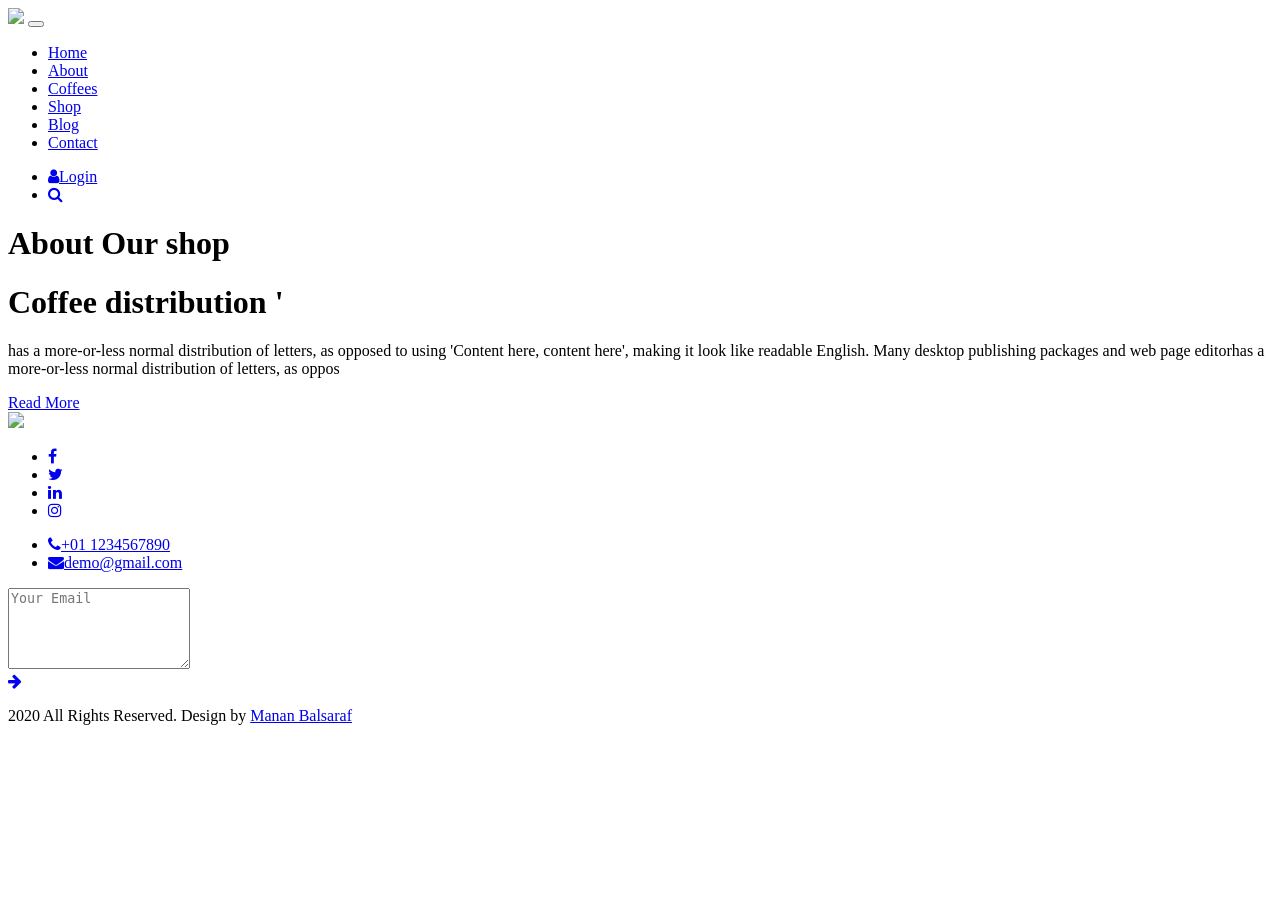
==== about.html @ 482f8b91 "Update about.html" ====
<!DOCTYPE html>
<html>
   <head>
      <!-- basic -->
      <meta charset="utf-8">
      <meta http-equiv="X-UA-Compatible" content="IE=edge">
      <meta name="viewport" content="width=device-width, initial-scale=1">
      <!-- mobile metas -->
      <meta name="viewport" content="width=device-width, initial-scale=1">
      <meta name="viewport" content="initial-scale=1, maximum-scale=1">
      <!-- site metas -->
      <title>About</title>
      <meta name="keywords" content="">
      <meta name="description" content="">
      <meta name="author" content="">
      <!-- bootstrap css -->
      <link rel="stylesheet" type="text/css" href="css/bootstrap.min.css">
      <!-- style css -->
      <link rel="stylesheet" type="text/css" href="css/style.css">
      <!-- Responsive-->
      <link rel="stylesheet" href="css/responsive.css">
      <!-- fevicon -->
      <link rel="icon" href="images/fevicon.png" type="image/gif" />
      <!-- font css -->
      <link href="https://fonts.googleapis.com/css2?family=Poppins:wght@400;600;800&display=swap" rel="stylesheet">
      <!-- Scrollbar Custom CSS -->
      <link rel="stylesheet" href="css/jquery.mCustomScrollbar.min.css">
      <!-- Tweaks for older IEs-->
      <link rel="stylesheet" href="https://netdna.bootstrapcdn.com/font-awesome/4.0.3/css/font-awesome.css">
   </head>
   <body>
      <div class="header_section header_bg">
         <div class="container">
            <nav class="navbar navbar-expand-lg navbar-light bg-light">
               <a class="navbar-brand"href="index.html"><img src="images/logo.png"></a>
               <button class="navbar-toggler" type="button" data-toggle="collapse" data-target="#navbarSupportedContent" aria-controls="navbarSupportedContent" aria-expanded="false" aria-label="Toggle navigation">
               <span class="navbar-toggler-icon"></span>
               </button>
               <div class="collapse navbar-collapse" id="navbarSupportedContent">
                  <ul class="navbar-nav ml-auto">
                     <li class="nav-item active">
                        <a class="nav-link" href="index.html">Home</a>
                     </li>
                     <li class="nav-item">
                        <a class="nav-link" href="about.html">About</a>
                     </li>
                     <li class="nav-item">
                        <a class="nav-link" href="coffees.html">Coffees</a>
                     </li>
                     <li class="nav-item">
                        <a class="nav-link" href="shop.html">Shop</a>
                     </li>
                     <li class="nav-item">
                        <a class="nav-link" href="blog.html">Blog</a>
                     </li>
                     <li class="nav-item">
                        <a class="nav-link" href="contact.html">Contact</a>
                     </li>
                  </ul>
                  <form class="form-inline my-2 my-lg-0">
                     <div class="login_bt">
                        <ul>
                           <li><a href="#"><span class="user_icon"><i class="fa fa-user" aria-hidden="true"></i></span>Login</a></li>
                           <li><a href="#"><i class="fa fa-search" aria-hidden="true"></i></a></li>
                        </ul>
                     </div>
                  </form>
               </div>
            </nav>
         </div>
      </div>
      <!-- header section end -->
      <!-- about section start -->
      <div class="about_section layout_padding">
         <div class="container">
            <div class="about_section_2">
               <div class="row">
                  <div class="col-md-6"> 
                     <div class="about_taital_box">
                        <h1 class="about_taital">About Our shop</h1>
                        <h1 class="about_taital_1">Coffee distribution '</h1>
                        <p class=" about_text">has a more-or-less normal distribution of letters, as opposed to using 'Content here, content here', making it look like readable English. Many desktop publishing packages and web page editorhas a more-or-less normal distribution of letters, as oppos</p>
                        <div class="readmore_btn"><a href="#">Read More</a></div>
                     </div>
                  </div>
                  <div class="col-md-6"> 
                     <div class="image_iman"><img src="images/about-img.png" class="about_img"></div>
                  </div>
               </div>
            </div>
         </div>
      </div>
      <!-- about section end -->
      <!-- footer section start -->
      <div class="footer_section layout_padding margin_top90">
         <div class="container">
            <div class="row">
               <div class="col-md-12">
                  <div class="footer_social_icon">
                     <ul>
                        <li><a href="#"><i class="fa fa-facebook" aria-hidden="true"></i></a></li>
                        <li><a href="#"><i class="fa fa-twitter" aria-hidden="true"></i></a></li>
                        <li><a href="#"><i class="fa fa-linkedin" aria-hidden="true"></i></a></li>
                        <li><a href="#"><i class="fa fa-instagram" aria-hidden="true"></i></a></li>
                     </ul>
                  </div>
                  <div class="location_text">
                     <ul>
                        <li>
                           <a href="#">
                           <i class="fa fa-phone" aria-hidden="true"></i><span class="padding_left_10">+01 1234567890</span>
                           </a>
                        </li>
                        <li>
                           <a href="#">
                           <i class="fa fa-envelope" aria-hidden="true"></i><span class="padding_left_10">demo@gmail.com</span>
                           </a>
                        </li>
                     </ul>
                  </div>
                  <div class="form-group">
                     <textarea class="update_mail" placeholder="Your Email" rows="5" id="comment" name="Your Email"></textarea>
                     <div class="subscribe_bt"><a href="#"><i class="fa fa-arrow-right" aria-hidden="true"></i></a></div>
                  </div>
               </div>
            </div>
         </div>
      </div>
      <!-- footer section end -->
      <!-- copyright section start -->
      <div class="copyright_section">
         <div class="container">
            <div class="row">
               <div class="col-sm-12">
                  <p class="copyright_text">2020 All Rights Reserved. Design by <a href="https://html.design">Manan Balsaraf</a>
                  </p>
               </div>
            </div>
         </div>
      </div>
      <!-- copyright section end -->
      <!-- Javascript files-->
      <script src="js/jquery.min.js"></script>
      <script src="js/popper.min.js"></script>
      <script src="js/bootstrap.bundle.min.js"></script>
      <script src="js/jquery-3.0.0.min.js"></script>
      <script src="js/plugin.js"></script>
      <!-- sidebar -->
      <script src="js/jquery.mCustomScrollbar.concat.min.js"></script>
      <script src="js/custom.js"></script>
   </body>
</html>
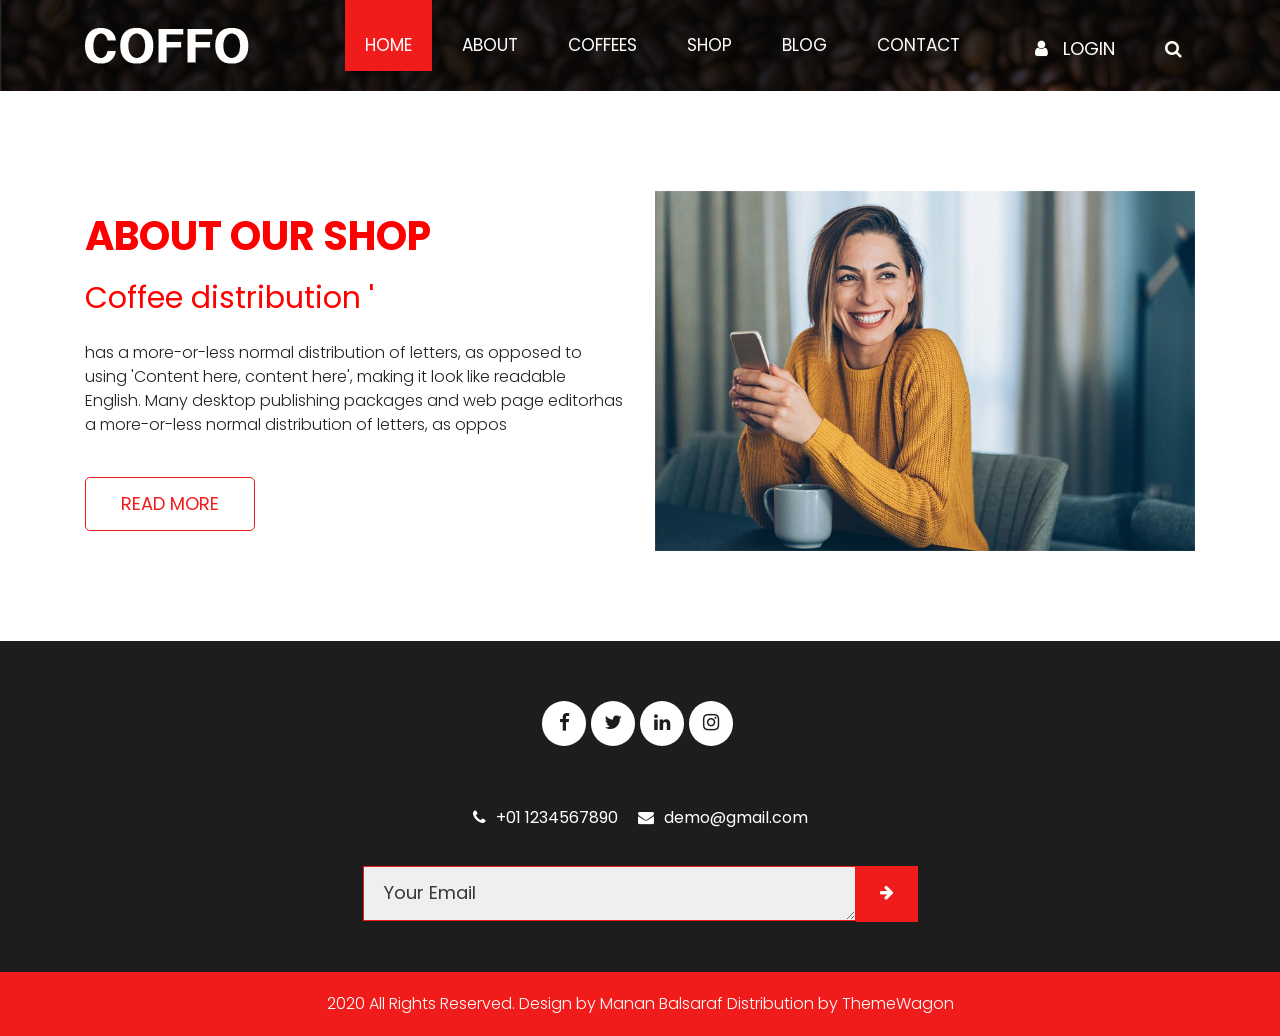
==== commit 075d6de3: "first commit" ====
--- a/about.html
+++ b/about.html
@@ -133,7 +133,7 @@
             <div class="row">
                <div class="col-sm-12">
                   <p class="copyright_text">2020 All Rights Reserved. Design by <a href="https://html.design">Manan Balsaraf</a>
-                  </p>
+                  Distribution by <a href="https://themewagon.com">ThemeWagon</a></p>
                </div>
             </div>
          </div>
@@ -149,4 +149,4 @@
       <script src="js/jquery.mCustomScrollbar.concat.min.js"></script>
       <script src="js/custom.js"></script>
    </body>
-</html>
+</html>
--- a/css/style.css
+++ b/css/style.css
@@ -0,0 +1,1080 @@
+/*--------------------------------------------------------------------- File Name: style.css ---------------------------------------------------------------------*/
+
+
+/*--------------------------------------------------------------------- import Files ---------------------------------------------------------------------*/
+
+@import url(animate.min.css);
+@import url(normalize.css);
+@import url(icomoon.css);
+@import url(css/font-awesome.min.css);
+@import url(meanmenu.css);
+@import url(owl.carousel.min.css);
+@import url(swiper.min.css);
+@import url(slick.css);
+@import url(jquery.fancybox.min.css);
+@import url(jquery-ui.css);
+@import url(nice-select.css);
+
+/*--------------------------------------------------------------------- skeleton ---------------------------------------------------------------------*/
+
+* {
+    box-sizing: border-box !important;
+    transition: ease all 0.5s;
+}
+
+html {
+    scroll-behavior: smooth;
+}
+
+body {
+    color: #666666;
+    font-size: 14px;
+    font-family: 'Poppins', sans-serif;
+    line-height: 1.80857;
+    font-weight: normal;
+    overflow-x: hidden;
+}
+
+a {
+    color: #1f1f1f;
+    text-decoration: none !important;
+    outline: none !important;
+    -webkit-transition: all .3s ease-in-out;
+    -moz-transition: all .3s ease-in-out;
+    -ms-transition: all .3s ease-in-out;
+    -o-transition: all .3s ease-in-out;
+    transition: all .3s ease-in-out;
+}
+
+h1,
+h2,
+h3,
+h4,
+h5,
+h6 {
+    letter-spacing: 0;
+    font-weight: normal;
+    position: relative;
+    padding: 0 0 10px 0;
+    font-weight: normal;
+    line-height: normal;
+    color: red;
+    margin: 0
+}
+
+h1 {
+    font-size: 24px
+}
+
+h2 {
+    font-size: 22px
+}
+
+h3 {
+    font-size: 18px
+}
+
+h4 {
+    font-size: 16px
+}
+
+h5 {
+    font-size: 14px
+}
+
+h6 {
+    font-size: 13px
+}
+
+*,
+*::after,
+*::before {
+    -webkit-box-sizing: border-box;
+    -moz-box-sizing: border-box;
+    box-sizing: border-box;
+}
+
+h1 a,
+h2 a,
+h3 a,
+h4 a,
+h5 a,
+h6 a {
+    color: #212121;
+    text-decoration: none!important;
+    opacity: 1
+}
+
+button:focus {
+    outline: none;
+}
+
+ul,
+li,
+ol {
+    margin: 0px;
+    padding: 0px;
+    list-style: none;
+}
+
+p {
+    margin: 20px;
+    font-weight: 300;
+    font-size: 15px;
+    line-height: 24px;
+}
+
+a {
+    color: #222222;
+    text-decoration: none;
+    outline: none !important;
+}
+
+a,
+.btn {
+    text-decoration: none !important;
+    outline: none !important;
+    -webkit-transition: all .3s ease-in-out;
+    -moz-transition: all .3s ease-in-out;
+    -ms-transition: all .3s ease-in-out;
+    -o-transition: all .3s ease-in-out;
+    transition: all .3s ease-in-out;
+}
+
+img {
+    max-width: 100%;
+    height: auto;
+}
+
+ :focus {
+    outline: 0;
+}
+
+.paddind_bottom_0 {
+    padding-bottom: 0 !important;
+}
+
+.btn-custom {
+    margin-top: 20px;
+    background-color: transparent !important;
+    border: 2px solid #ddd;
+    padding: 12px 40px;
+    font-size: 16px;
+}
+
+.lead {
+    font-size: 18px;
+    line-height: 30px;
+    color: #767676;
+    margin: 0;
+    padding: 0;
+}
+
+.form-control:focus {
+    border-color: #ffffff !important;
+    box-shadow: 0 0 0 .2rem rgba(255, 255, 255, .25);
+}
+
+.navbar-form input {
+    border: none !important;
+}
+
+.badge {
+    font-weight: 500;
+}
+
+blockquote {
+    margin: 20px 0 20px;
+    padding: 30px;
+}
+
+button {
+    border: 0;
+    margin: 0;
+    padding: 0;
+    cursor: pointer;
+}
+
+.full {
+    float: left;
+    width: 100%;
+}
+
+.layout_padding {
+    padding-top: 100px;
+    padding-bottom: 0px;
+}
+
+.padding_0 {
+    padding: 0px;
+}
+
+
+/* header section start */
+
+.header_section {
+    width: 100%;
+    float: left;
+    background-image: url(../images/banner-bg.png);
+    height: auto;
+    background-size: 100% 100%;
+    background-repeat: no-repeat;
+}
+
+.header_bg {
+    width: 100%;
+    float: left;
+    background: #1d1d1d
+    height: auto;
+    background-size: 100%;
+}
+
+.bg-light {
+    background-color: transparent !important;
+}
+
+.mr-auto,
+.mx-auto {
+    margin: 0 auto;
+    text-align: center;
+}
+
+.navbar-expand-lg .navbar-nav .nav-link {
+    padding: 30px 20px 10px 20px;
+    font-size: 17px;
+    color: #fefefd;
+    text-transform: uppercase;
+    background-color: transparent;
+    margin: 0px 5px;
+}
+
+.navbar-light .navbar-nav .nav-link:focus,
+.navbar-light .navbar-nav .nav-link:hover {
+    color: #fefefd;
+    background-color: #f01c1c;
+}
+
+.navbar-light .navbar-nav .active>.nav-link,
+.navbar-light .navbar-nav .nav-link.active,
+.navbar-light .navbar-nav .nav-link.show,
+.navbar-light .navbar-nav .show>.nav-link {
+    color: #fefefd;
+    background-color: #f01c1c;
+}
+
+.navbar-brand {
+    margin: 0px;
+    float: right;
+}
+
+.navbar {
+    padding: 0px 0px 20px 0px;
+}
+
+.user_icon {
+    padding-right: 15px;
+}
+
+.login_bt {
+    width: 210px;
+    margin-top: 28px;
+}
+
+.login_bt ul {
+    margin: 0px;
+    padding: 0px;
+}
+
+.login_bt li a {
+    float: left;
+    font-size: 18px;
+    color: #fefefd;
+    text-transform: uppercase;
+    padding: 0px 0px 0px 50px;
+}
+
+.login_bt li a:hover {
+    color: #f01c1c;
+}
+
+.navbar-brand{
+    margin-top: 20px;
+}
+
+
+/* header section end */
+
+
+/* banner section start */
+
+.banner_section {
+    width: 100%;
+    float: left;
+    padding: 90px 0px 140px 0px;
+}
+
+.banner_taital_main {
+    width: 100%;
+    float: left;
+}
+
+.banner_taital {
+    width: 100%;
+    font-size: 80px;
+    color: #fefefd;
+    font-weight: 800;
+    line-height: 90px;
+}
+
+.banner_text {
+    width: 100%;
+    float: left;
+    font-size: 16px;
+    color: #fefefd;
+    margin: 20px 0px 0px 0px;
+}
+
+.btn_main {
+    width: 100%;
+    float: left;
+    padding-top: 40px;
+}
+
+.about_bt {
+    width: 175px;
+    float: left;
+}
+
+.about_bt a {
+    width: 100%;
+    float: left;
+    font-size: 18px;
+    background-color: #fefefd;
+    color: #1c130f;
+    text-align: center;
+    padding: 10px;
+    border-radius: 5px;
+    text-transform: uppercase;
+}
+
+.about_bt a:hover {
+    color: #fefefd;
+    background-color: #f01c1c;
+}
+
+
+.about_bt.active a {
+    color: #fefefd;
+    background-color: #f01c1c;
+}
+
+.callnow_bt {
+    width: 175px;
+    float: left;
+}
+
+.callnow_bt a {
+    width: 100%;
+    float: left;
+    font-size: 18px;
+    background-color: #fefefd;
+    color: #1c130f;
+    text-align: center;
+    padding: 10px;
+    margin-left: 10px;
+    border-radius: 5px;
+    text-transform: uppercase;
+}
+
+.callnow_bt a:hover {
+    color: #fefefd;
+    background-color: #f01c1c;
+}
+
+#banner_slider a.carousel-control-prev {
+    left: 0px;
+    top: 411px;
+    right: 60px;
+}
+
+#banner_slider a.carousel-control-next {
+    right: 0px;
+    top: 411px;
+    left: 60px;
+    color: #fefefd;
+    background-color: #f01c1c;
+}
+
+#banner_slider .carousel-control-next,
+#banner_slider .carousel-control-prev {
+    width: 55px;
+    height: 55px;
+    opacity: 1;
+    font-size: 16px;
+    color: #4a4949;
+    background-color: #efefef;
+    margin: 0 auto;
+    text-align: center;
+}
+
+#banner_slider .carousel-control-next:focus,
+#banner_slider .carousel-control-next:hover,
+#banner_slider .carousel-control-prev:focus,
+#banner_slider .carousel-control-prev:hover {
+    color: #fefefd;
+    background-color: #f01c1c;
+}
+
+.banner_img {
+    width: 100%;
+    float: left;
+    text-align: center;
+}
+
+
+/* banner section end */
+
+/* about section start */
+
+.about_section {
+    width: 100%;
+    float: left;
+}
+
+.about_section_2 {
+    width: 100%;
+    float: left;
+}
+
+.about_taital {
+    width: 100%;
+    float: left;
+    font-size: 40px;
+    color:red;
+    text-transform: uppercase;
+    font-weight: bold;
+    padding-bottom: 0px;
+}
+
+.about_taital_box {
+    width: 100%;
+    float: left;
+    padding-top: 15px;
+}
+
+.about_img {
+    width: 100%;
+}
+
+.about_taital_1 {
+    width: 100%;
+    float: left;
+    font-size: 30px;
+    color:red;
+    margin: 10px 0px;
+}
+
+.about_text {
+    width: 100%;
+    float: left;
+    font-size: 16px;
+    color: #232222;
+    margin: 0px;
+}
+
+.readmore_btn {
+    width: 170px;
+    float: left;
+    margin-top: 40px;
+}
+
+.readmore_btn a {
+    width: 100%;
+    float: left;
+    font-size: 18px;
+    color: #f01c1c;
+    text-transform: uppercase;
+    border-radius: 5px;
+    border: 1px solid #f01c1c;
+    padding: 10px;
+    border-radius: 5px;
+    text-align: center;
+}
+
+.readmore_btn a:hover {
+    color: #4a4949;
+    border: 1px solid #4a4949;
+}
+
+
+/* about section end */
+
+/* coffee section start */
+
+.coffee_section {
+    width: 100%;
+    float: left;
+}
+
+.coffee_taital {
+    width: 100%;
+    float: left;
+    font-size: 40px;
+    color: red;
+    text-transform: uppercase;
+    text-align: center;
+    font-weight: bold;
+    padding-bottom: 0px;
+}
+
+.coffee_section_2 {
+    width: 90%;
+    margin: 0 auto;
+    text-align: center;
+    padding-top: 40px;
+}
+
+.coffee_img img {
+    width: 100%;
+    float: left;
+}
+.coffee_box {
+    width: 100%;
+    float: left;
+    background-color: #242c2f;
+    height: auto;
+    padding: 20px 20px;
+}
+.coffee_box:hover {
+    background-color: #f01c1c;
+}
+
+.types_text {
+    width: 100%;
+    float: left;
+    font-size: 22px;
+    color: #fefefd;
+    text-align: center;
+    font-weight: bold;
+}
+
+.looking_text {
+    width: 100%;
+    float: left;
+    font-size: 14px;
+    color: #fefefd;
+    text-align: center;
+    margin: 0px;
+}
+
+.read_bt {
+    width: 150px;
+    margin: 0 auto;
+    text-align: center;
+    padding-top: 20px;
+    display: flex;
+}
+
+.read_bt a {
+    width: 100%;
+    float: left;
+    font-size: 16px;
+    color: #fefefd;
+    text-align: center;
+    border-radius: 5px;
+    border: 1px solid #fefefd;
+    text-transform: uppercase;
+    padding: 8px;
+}
+
+.read_bt a:hover {
+    color: #fefefd;
+    border: 1px solid #fefefd;
+}
+
+#main_slider a.carousel-control-prev {
+    left: -50px;
+    top: 170px;
+}
+
+#main_slider a.carousel-control-next {
+    right: -50px;
+    top: 170px;
+
+}
+
+#main_slider .carousel-control-next,
+#main_slider .carousel-control-prev {
+    width: 55px;
+    height: 55px;
+    opacity: 1;
+    font-size: 16px;
+    color: #fefefd;
+    background-color: #4a4949;
+}
+
+#main_slider .carousel-control-next:focus,
+#main_slider .carousel-control-next:hover,
+#main_slider .carousel-control-prev:focus,
+#main_slider .carousel-control-prev:hover {
+    color: #fefefd;
+    background-color: #f01c1c;
+}
+
+
+/* coffee section end */
+
+
+/* client section start */
+
+.client_section {
+    width: 100%;
+    float: left;
+}
+
+.client_section_2 {
+    width: 100%;
+    float: left;
+}
+
+.client_taital_main {
+    width: 100%;
+    display: flex;
+    padding-top: 30px;
+}
+
+.client_left {
+    width: 20%;
+    float: left;
+}
+
+.client_img {
+    width: 90%;
+}
+
+.client_right {
+    width: 80%;
+    float: left;
+    padding-top: 20px;
+}
+
+.moark_text {
+    width: 100%;
+    float: left;
+    font-size: 24px;
+    color: #3b3b3b;
+    font-weight: bold;
+}
+
+.client_text {
+    width: 75%;
+    float: left;
+    font-size: 16px;
+    color: #3b3b3b;
+    margin: 0px;
+}
+
+#custom_slider a.carousel-control-prev {
+    left: initial;
+    top: 190px;
+    right: -50px;
+    color: #fefefd;
+    background-color: #dc8977;
+}
+
+#custom_slider a.carousel-control-next {
+    right: -50px;
+    top: 130px;
+
+}
+
+#custom_slider .carousel-control-next,
+#custom_slider .carousel-control-prev {
+    width: 55px;
+    height: 55px;
+    opacity: 1;
+    font-size: 16px;
+    color: #fefefd;
+    background-color: #4a4949;
+}
+
+#custom_slider .carousel-control-next:focus,
+#custom_slider .carousel-control-next:hover,
+#custom_slider .carousel-control-prev:focus,
+#custom_slider .carousel-control-prev:hover {
+    color: #fefefd;
+    background-color: #dc8977;
+}
+
+
+/* client section end */
+
+/* blog section start */
+
+.blog_section {
+    width: 100%;
+    float: left;
+}
+
+.blog_section_2 {
+    width: 100%;
+    float: left;
+    padding-top: 60px;
+}
+
+.blog_box {
+    width: 100%;
+    background-color: #ffffff;
+    box-shadow: 0px 0px 20px 0px;
+    padding: 0px 0px 30px 0px;
+}
+
+.blog_img {
+    width: 100%;
+}
+
+.date_text {
+    width: 100px;
+    font-size: 18px;
+    color: #ffffff;
+    text-align: center;
+    text-transform: uppercase;
+    padding: 20px 0px;
+    background-color: #f01c1c;
+    position: absolute;
+    top: 0px;
+}
+
+.prep_text {
+    width: 100%;
+    font-size: 20px;
+    color: #3b3b3b;
+    text-transform: uppercase;
+    font-weight: bold;
+    padding: 20px 20px 10px 20px;
+}
+
+.lorem_text {
+    width: 100%;
+    font-size: 14px;
+    color: #3b3b3b;
+    margin: 0px;
+    padding: 0px 20px;
+}
+
+.read_btn {
+    width: 150px;
+    margin: 0 auto;
+    text-align: center;
+    padding-top: 20px;
+    display: flex;
+}
+
+.read_btn a {
+    width: 100%;
+    float: left;
+    font-size: 16px;
+    color: #f01c1c;
+    text-align: center;
+    border-radius: 5px;
+    border: 1px solid #f01c1c;
+    text-transform: uppercase;
+    padding: 8px;
+}
+
+.read_btn a:hover {
+    color: #3b3b3b;
+    border: 1px solid #3b3b3b;
+}
+
+/* blog section end */
+
+
+/* contact section start */
+
+.contact_section {
+    width: 100%;
+    float: left;
+}
+
+.contact_taital {
+    width: 100%;
+    float: left;
+    font-size: 40px;
+    color: red;
+    font-weight: bold;
+    text-align: center;
+    text-transform: uppercase;
+}
+
+.contact_section_2 {
+    width: 100%;
+    float: left;
+    padding-top: 55px;
+}
+
+.padding_left_0 {
+    padding-left: 0px;
+}
+
+.mail_section_1 {
+    width: 50%;
+    margin: 0 auto;
+}
+
+.mail_text {
+    width: 100%;
+    float: left;
+    font-size: 16px;
+    color: #2e2e2d;
+    border: 0px;
+    background-color: #efefef;
+    padding: 11px 20px;
+    margin-top: 20px;
+    border-radius: 40px;
+    font-family: 'Poppins', sans-serif;
+}
+
+input.mail_text::placeholder {
+    color: #2e2e2d;
+}
+
+.massage-bt {
+    color: #2e2e2d;
+    width: 100%;
+    height: 110px;
+    font-size: 18px;
+    background-color: #efefef;
+    padding: 40px 20px 0px 20px;
+    border: 0px;
+    height: 100px;
+    margin-top: 20px;
+    border-radius: 40px;
+    font-family: 'Poppins', sans-serif;
+}
+
+textarea#comment.massage-bt::placeholder {
+    color: #2e2e2d;
+}
+
+.send_bt {
+    width: 170px;
+    margin: 0 auto;
+    text-align: center;
+}
+
+.send_bt a {
+    width: 100%;
+    text-align: center;
+    font-size: 16px;
+    color: #fefefd;
+    background-color: #f01c1c;
+    padding: 10px 0px;
+    margin-top: 20px;
+    display: block;
+    
+}
+
+.send_bt a:hover {
+    color: #161616;
+    background-color: #efefef;
+}
+
+.map_main {
+    width: 100%;
+    float: left;
+    margin-top: 90px;
+}
+
+
+/* contact section end */
+
+
+/* footer section start */
+
+.footer_section {
+    width: 100%;
+    float: left;
+    height: auto;
+    background-color: #1d1d1d;
+    background-size: 100%;
+    padding: 50px 0px;
+}
+
+.address_text {
+    width: 100%;
+    float: left;
+    text-align: center;
+    font-size: 30px;
+    color: #fefefd;
+    font-weight: bold;
+    padding-bottom: 50px;
+}
+
+.footer_text {
+    width: 60%;
+    margin: 0 auto;
+    font-size: 16px;
+    color: #fefefd;
+    text-align: center;
+}
+
+.location_text {
+    width: 100%;
+    margin: 0 auto;
+    text-align: center;
+    padding-top: 50px;
+}
+
+.location_text ul {
+    margin: 0px;
+    padding: 0px;
+    display: inline-block;
+}
+
+.location_text li {
+    float: left;
+    font-size: 16px;
+    color: #ffffff;
+    padding: 0px 10px 5px 10px;
+}
+
+.location_text li a {
+    color: #ffffff;
+}
+
+.location_text li a:hover {
+    color: #f01c1c;
+}
+
+.padding_left_10 {
+    padding-left: 10px;
+}
+
+.social_icon {
+    width: 100%;
+    display: inline-block;
+    text-align: center;
+    margin-top: 10px;
+}
+
+.footer_social_icon {
+    width: 100%;
+    margin: 0 auto;
+    text-align: center;
+}
+
+.footer_social_icon ul {
+    margin: 0px;
+    padding: 0px;
+    display: inline-block;
+}
+
+.footer_social_icon li {
+    float: left;
+}
+
+.footer_social_icon li a {
+    float: left;
+    padding: 5px 10px;
+    background-color: #fff;
+    color: #1d1d1d;
+    border-radius: 100%;
+    font-size: 19px;
+    margin-right: 5px;
+    width: 44px;
+    text-align: center;
+    margin-top: 10px;
+}
+
+.footer_social_icon li a:hover {
+    background-color: #ffffff;
+    color: #f01c1c;
+}
+
+.update_mail {
+    color: #383838;
+    width: 100%;
+    height: 55px;
+    font-size: 18px;
+    padding: 10px 20px 0px 20px;
+    background-color: #efefef;
+    margin: 0 auto;
+    justify-content: center;
+    align-items: center;
+    display: block;
+    margin-top: 20px;
+    border: 1px solid #f01c1c;
+}
+
+textarea#comment.update_mail::placeholder {
+    color: #383838;
+}
+
+.form-group {
+    margin-bottom: 1rem;
+    display: flex;
+    width: 50%;
+    margin: 0 auto;
+    text-align: center;
+}
+
+.subscribe_bt {
+    width: 70px;
+    float: left;
+    padding-top: 20px;
+}
+
+.subscribe_bt a {
+    width: 100%;
+    float: left;
+    color: #fefefd;
+    font-size: 16px;
+    padding: 13px 0px 14px 0px;
+    background-color: #f01c1c;
+    text-transform: uppercase;
+    text-align: center;
+}
+
+.subscribe_bt a:hover {
+    color: #fefefd;
+    background-color: #f01c1c;
+}
+
+
+/* footer section end */
+
+
+/* copyright section start */
+
+.copyright_section {
+    width: 100%;
+    float: left;
+    background-color: #f01c1c;
+    height: auto;
+}
+
+.copyright_text {
+    width: 100%;
+    float: left;
+    font-size: 16px;
+    color: #fefefd;
+    text-align: center;
+    margin-left: 0px;
+    font-family: 'Poppins', sans-serif;
+}
+
+.copyright_text a {
+    color: #fefefd;
+}
+
+.copyright_text a:hover {
+    color: #252525;
+}
+
+
+/* copyright section end */
+
+.margin_top90 {
+    margin-top: 90px;
+}
--- a/css/responsive.css
+++ b/css/responsive.css
@@ -0,0 +1,537 @@
+/*--------------------------------------------------------------------- File Name: responsive.css ---------------------------------------------------------------------*/
+
+
+/*------------------------------------------------------------------- 991px x 768px ---------------------------------------------------------------------*/
+
+@media only screen and (min-width: 768px) and (max-width: 991px) {
+    .header-search {
+        padding: 15px 0px;
+    }
+}
+
+
+/*------------------------------------------------------------------- 767px x 599px ---------------------------------------------------------------------*/
+
+@media only screen and (min-width: 599px) and (max-width: 767px) {
+    .logo {
+        text-align: center;
+    }
+    .cart-content-right {
+        padding-bottom: 5px;
+    }
+    .mg {
+        margin: 0px 0px;
+    }
+    .menu-area-main {
+        height: 256px;
+        overflow-y: auto;
+    }
+    .megamenu>.row [class*="col-"] {
+        padding: 0px;
+    }
+    .menu-area-main .megamenu .men-cat {
+        padding: 0px 15px;
+    }
+    .menu-area-main .megamenu .women-cat {
+        padding: 0px 15px;
+    }
+    .menu-area-main .megamenu .el-cat {
+        padding: 0px 15px;
+    }
+    .mean-container .mean-nav ul li a.mean-expand {
+        height: 19px;
+    }
+    .category-box.women-box {
+        display: none;
+    }
+    .cart-box {
+        display: inline-block;
+        margin: 0px 30px;
+    }
+    .wish-box {
+        float: none;
+        margin: 0px 30px;
+        display: inline-block;
+    }
+    .menu-add {
+        display: none;
+    }
+    .category-box {
+        display: none;
+    }
+    .mean-container .mean-nav ul li ol {
+        padding: 0px;
+    }
+    .mean-container .mean-nav ul li a {
+        padding: 10px 20px;
+        width: 94.8%;
+    }
+    .mean-container .mean-nav ul li li a {
+        width: 92%;
+        padding: 1em 4%;
+    }
+    .mean-container .mean-nav ul li li li a {
+        width: 100%;
+    }
+    .header-search {
+        padding: 15px 0px;
+    }
+    #collapseFilter.d-md-block {
+        padding: 30px 0px;
+    }
+}
+
+
+/*------------------------------------------------------------------- 599px x 280px ---------------------------------------------------------------------*/
+
+@media only screen and (min-width: 280px) and (max-width: 599px) {
+    .cart-content-right {
+        padding-bottom: 5px;
+    }
+    .megamenu>.row [class*="col-"] {
+        padding: 0px;
+    }
+    .menu-area-main .megamenu .men-cat {
+        padding: 0px 15px;
+    }
+    .menu-area-main .megamenu .women-cat {
+        padding: 0px 15px;
+    }
+    .menu-area-main .megamenu .el-cat {
+        padding: 0px 15px;
+    }
+    .mean-container .mean-nav ul li a {
+        padding: 1em 4%;
+        width: 92%;
+    }
+    .mean-container .mean-nav ul li li a {
+        width: 90%;
+        padding: 1em 5%;
+    }
+    .mean-container .sub-full.megamenu-categories ol li a {
+        padding: 5px 0px;
+        text-transform: capitalize;
+        width: 100%;
+    }
+    .megamenu .sub-full.megamenu-categories .women-box .banner-up-text a {
+        width: auto;
+        border: none;
+        float: none;
+    }
+    .menu-area-main {
+        height: 45px;
+        overflow-y: auto;
+    }
+    .mean-container .mean-nav ul li a.mean-expand {
+        top: 0;
+    }
+}
+
+@media (min-width: 992px) and (max-width: 1199px) {
+    .navbar {
+        padding: 0px 0px 15px 0px;
+    }
+
+    .login_bt {
+        width: 140px;
+        margin-top: 28px;
+    }
+
+    .login_bt li a {
+        padding: 0px 0px 0px 20px;
+    }
+
+    .navbar-expand-lg .navbar-nav .nav-link {
+        padding: 30px 10px 10px 10px;
+    }
+
+    .about_taital_box {
+        padding-top: 0px;
+    }
+
+    .about_taital_1 {
+        font-size: 26px;
+        margin: 0px;
+    }
+
+    .readmore_btn {
+        margin-top: 20px;
+    }
+
+    .about_img {
+        height: 300px;
+    }
+
+    .types_text {
+        font-size: 17px;
+    }
+
+    #custom_slider a.carousel-control-next {
+        right: 0px;
+        top: 175px;
+    }
+
+    #custom_slider a.carousel-control-prev {
+        right: 0px;
+        top: 120px;
+        left: initial;
+    }
+
+
+
+}
+
+@media (min-width: 768px) and (max-width: 991px) {
+    .navbar {
+        padding: 15px 0px;
+    }
+    .navbar-light .navbar-toggler {
+        color: #fff;
+        border-color: #fff;
+        background: #fff;
+    }
+    .navbar-expand-lg .navbar-nav .nav-link {
+        color: #ffffff;
+        padding: 10px 20px;
+    }
+    .header_section {
+        background-size: cover;
+    }
+    .navbar-expand-lg .navbar-nav .nav-link {
+        text-align: center;
+    }
+    .search_bt {
+        width: 100%;
+        text-align: center;
+    }
+    #banner_slider a.carousel-control-next {
+        right: 0px;
+        top: 585px;
+        left: 170px;
+        display: none;
+    }
+    #banner_slider a.carousel-control-prev {
+        left: 100px;
+        top: 585px;
+        display: none;
+    }
+    .banner_section .row {
+        display: flex;
+        flex-direction: column-reverse;
+    }
+    .banner_taital_main {
+        padding-top: 0px;
+    }
+
+    .about_taital_box {
+        padding-top: 0;
+    }
+
+    .about_taital {
+        font-size: 30px;
+    }
+
+    .about_text {
+        font-size: 14px;
+    }
+
+    .about_taital_1 {
+        font-size: 24px;
+        margin: 0px;
+    }
+
+    .readmore_btn {
+        margin-top: 20px;
+    }
+
+    #main_slider a.carousel-control-prev {
+        left: -38px;
+        top: 440px;
+    }
+
+    #main_slider a.carousel-control-next {
+        right: -38px;
+        top: 440px;
+    }
+
+    .coffee_img {
+        margin-top: 20px;
+    }
+
+    .client_right {
+        padding-top: 0px;
+    }
+
+    .client_text {
+        width: 90%;
+    }
+
+    #custom_slider a.carousel-control-next {
+        right: -39px;
+        top: 80px;
+    }
+
+    #custom_slider a.carousel-control-prev {
+        left: initial;
+        top: 140px;
+        right: -39px;
+    }
+
+
+
+
+
+
+
+
+
+
+
+}
+
+@media (min-width: 576px) and (max-width: 767px) {
+    .navbar {
+        padding: 15px 0px;
+    }
+    .navbar-light .navbar-toggler {
+        color: #fff;
+        border-color: #fff;
+        background: #fff;
+    }
+    .navbar-expand-lg .navbar-nav .nav-link {
+        color: #ffffff;
+        padding: 10px 20px;
+    }
+    .header_section {
+        background-size: cover;
+    }
+    .navbar-expand-lg .navbar-nav .nav-link {
+        text-align: center;
+    }
+    .search_bt {
+        width: 100%;
+        text-align: center;
+    }
+    #banner_slider a.carousel-control-next {
+        right: 0px;
+        top: 585px;
+        left: 170px;
+        display: none;
+    }
+    #banner_slider a.carousel-control-prev {
+        left: 100px;
+        top: 585px;
+        display: none;
+    }
+    .banner_section .row {
+        display: flex;
+        flex-direction: column-reverse;
+    }
+    .banner_taital_main {
+        padding-top: 0px;
+    }
+    .about_bt {
+        width: 140px;
+        float: left;
+    }
+    .about_img {
+        margin-top: 40px;
+    }
+    .callnow_bt {
+        width: 140px;
+        float: left;
+    }
+    .coffee_taital {
+        font-size: 30px;
+    }
+    #main_slider a.carousel-control-next {
+        right: 0;
+        display: none;
+    }
+    #main_slider a.carousel-control-prev {
+        left: 0;
+        display: none;
+    }
+
+    #custom_slider a.carousel-control-next {
+        right: 0;
+        top: 130px;
+        display: none;
+    }
+
+    #custom_slider a.carousel-control-prev {
+        right: 0;
+        top: 130px;
+        display: none;
+    }
+
+    .about_taital {
+        font-size: 23px;
+    }
+
+    .coffee_img img {
+        margin-top: 20px;
+    }
+
+    .client_taital_main {
+        display: block;
+    }
+
+    .client_left {
+        width: 100%;
+    }
+
+    .client_img img {
+        width: 100%;
+    }
+
+    .client_right {
+        width: 100%;
+    }
+
+    .client_text {
+        width: 100%;
+        font-size: 14px;
+    }
+
+    .prep_text {
+        font-size: 18px;
+    }
+
+    .read_btn{
+        margin-bottom: 20px;
+    }
+
+    .mail_section_1 {
+        width: 100%;
+    }
+    .form-group {
+        width: 100%;
+    }
+}
+
+@media (max-width: 575px) {
+    .navbar {
+        padding: 15px 0px;
+    }
+    .navbar-light .navbar-toggler {
+        color: #fff;
+        border-color: #fff;
+        background: #fff;
+    }
+    .navbar-expand-lg .navbar-nav .nav-link {
+        color: #ffffff;
+        padding: 10px 20px;
+    }
+    .header_section {
+        background-size: cover;
+    }
+    .navbar-expand-lg .navbar-nav .nav-link {
+        text-align: center;
+    }
+    .search_bt {
+        width: 100%;
+        text-align: center;
+    }
+    #banner_slider a.carousel-control-next {
+        right: 0px;
+        top: 585px;
+        left: 170px;
+        display: none;
+    }
+    #banner_slider a.carousel-control-prev {
+        left: 100px;
+        top: 585px;
+        display: none;
+    }
+    .banner_section .row {
+        display: flex;
+        flex-direction: column-reverse;
+    }
+    .banner_taital_main {
+        padding-top: 0px;
+    }
+    .tasty_text {
+        color: #ffffff;
+    }
+    .about_bt {
+        width: 140px;
+        float: left;
+    }
+    .about_img {
+        margin-top: 40px;
+    }
+    .callnow_bt {
+        width: 140px;
+        float: left;
+    }
+    .coffee_taital {
+        font-size: 30px;
+    }
+    #main_slider a.carousel-control-next {
+        right: 0;
+        display: none;
+    }
+    #main_slider a.carousel-control-prev {
+        left: 0;
+        display: none;
+    }
+
+    #custom_slider a.carousel-control-next {
+        right: 0;
+        top: 130px;
+        display: none;
+    }
+
+    #custom_slider a.carousel-control-prev {
+        right: 0;
+        top: 130px;
+        display: none;
+    }
+
+    .about_taital {
+        font-size: 23px;
+    }
+
+    .coffee_img img {
+        margin-top: 20px;
+    }
+
+    .client_taital_main {
+        display: block;
+    }
+
+    .client_left {
+        width: 100%;
+    }
+
+    .client_img img {
+        width: 100%;
+    }
+
+    .client_right {
+        width: 100%;
+    }
+
+    .client_text {
+        width: 100%;
+        font-size: 14px;
+    }
+
+    .prep_text {
+        font-size: 18px;
+    }
+
+    .read_btn{
+        margin-bottom: 20px;
+    }
+
+    .mail_section_1 {
+        width: 100%;
+    }
+    .form-group {
+        width: 100%;
+    }
+
+
+}
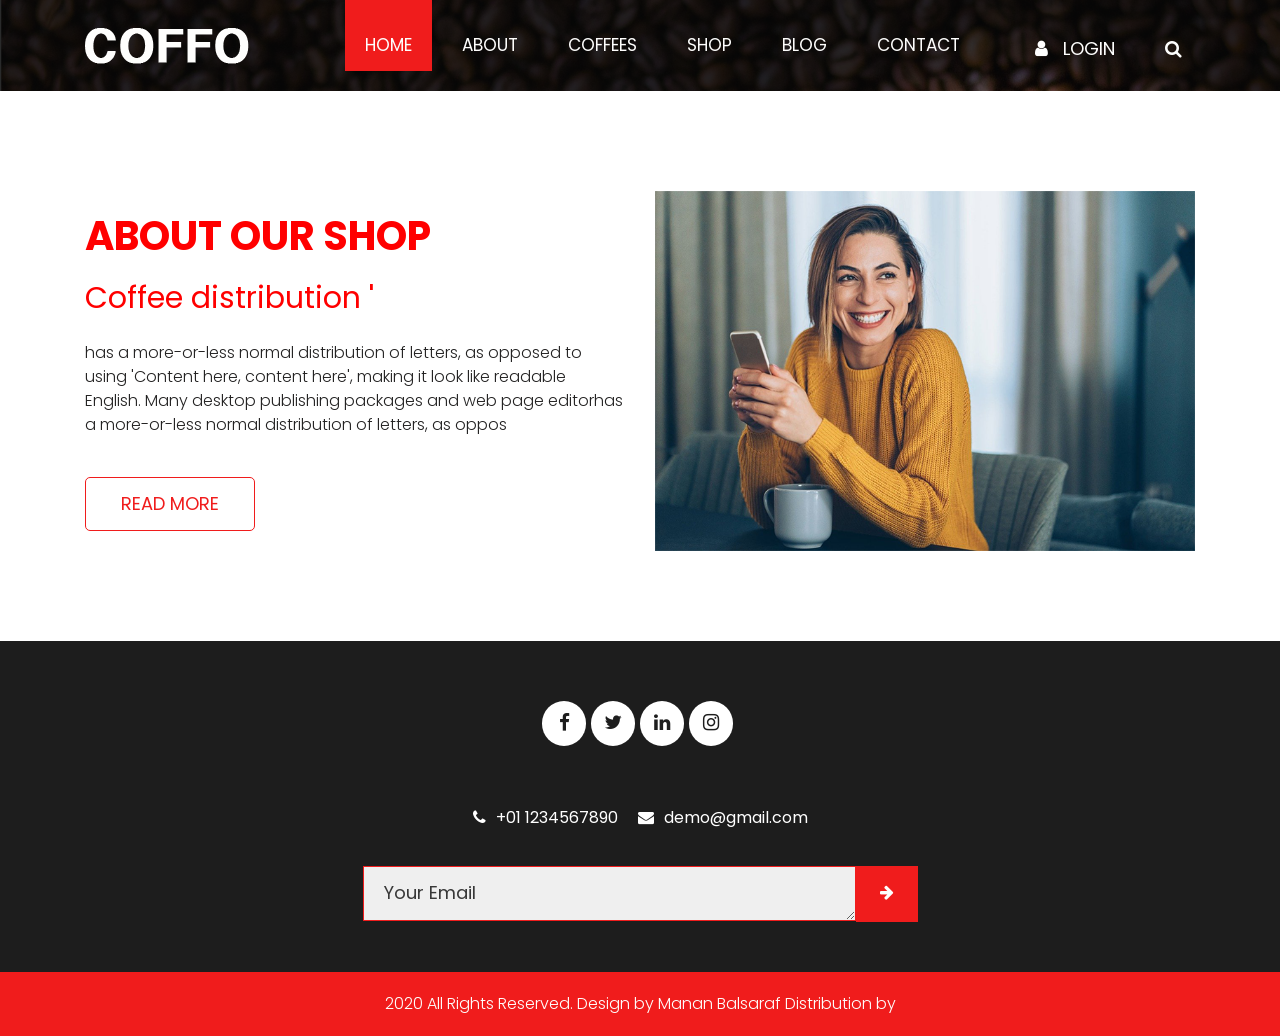
==== commit 05c439ce: "first commit" ====
--- a/about.html
+++ b/about.html
@@ -133,7 +133,7 @@
             <div class="row">
                <div class="col-sm-12">
                   <p class="copyright_text">2020 All Rights Reserved. Design by <a href="https://html.design">Manan Balsaraf</a>
-                  Distribution by <a href="https://themewagon.com">ThemeWagon</a></p>
+                  Distribution by <a href="https://themewagon.com"></a></p>
                </div>
             </div>
          </div>
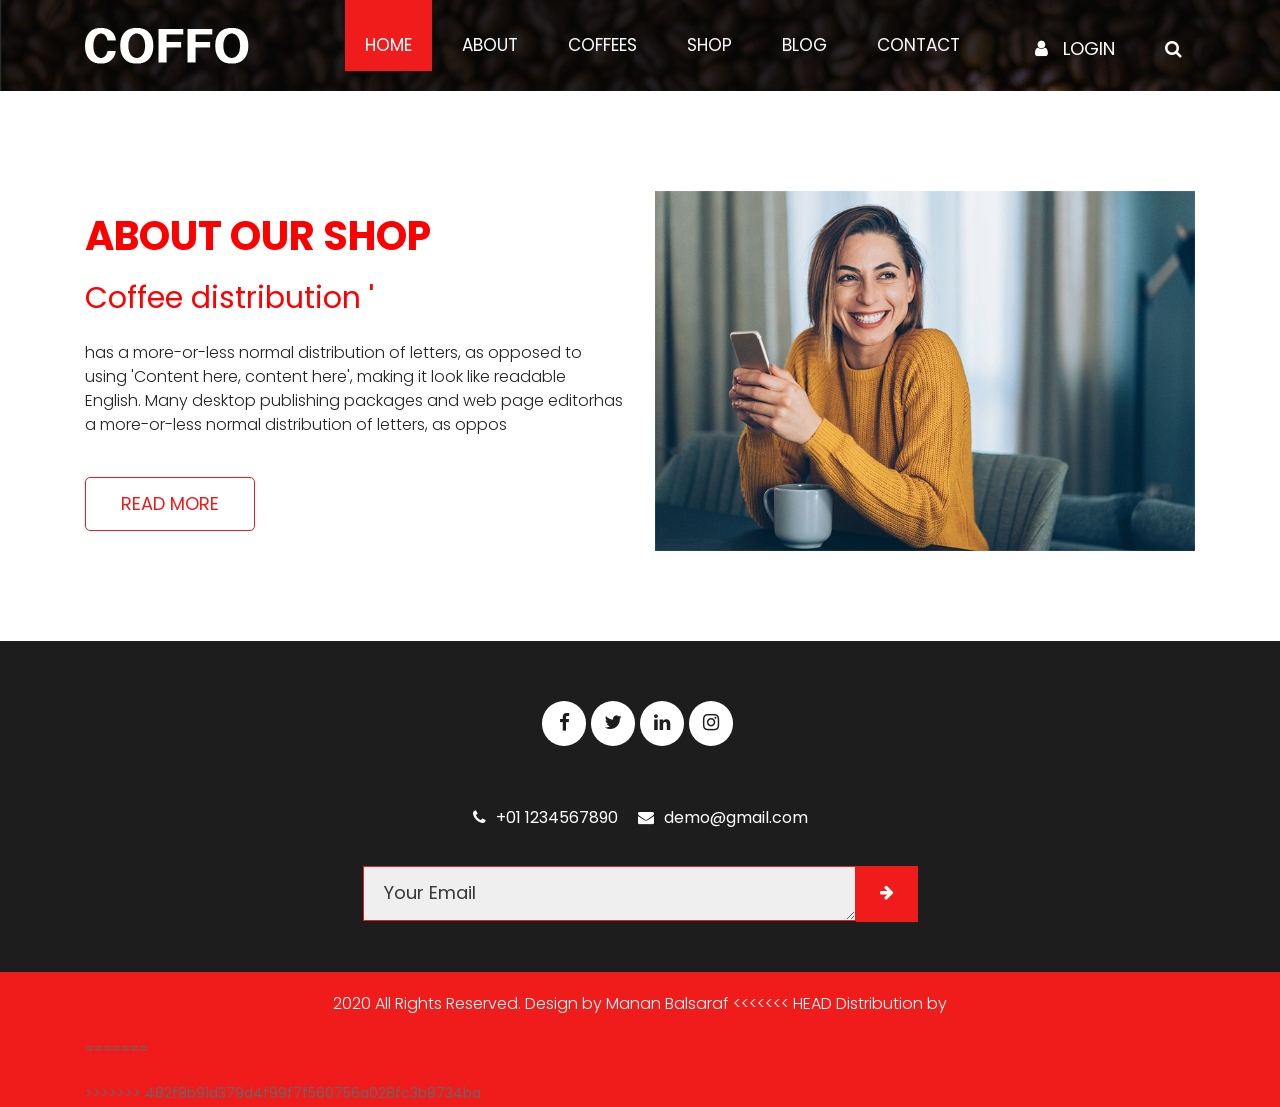
==== commit 8c1f736d: "first commit" ====
--- a/about.html
+++ b/about.html
@@ -133,7 +133,11 @@
             <div class="row">
                <div class="col-sm-12">
                   <p class="copyright_text">2020 All Rights Reserved. Design by <a href="https://html.design">Manan Balsaraf</a>
+<<<<<<< HEAD
                   Distribution by <a href="https://themewagon.com"></a></p>
+=======
+                  </p>
+>>>>>>> 482f8b91d379d4f99f7f560756a028fc3b8734ba
                </div>
             </div>
          </div>
@@ -149,4 +153,4 @@
       <script src="js/jquery.mCustomScrollbar.concat.min.js"></script>
       <script src="js/custom.js"></script>
    </body>
-</html>+</html>
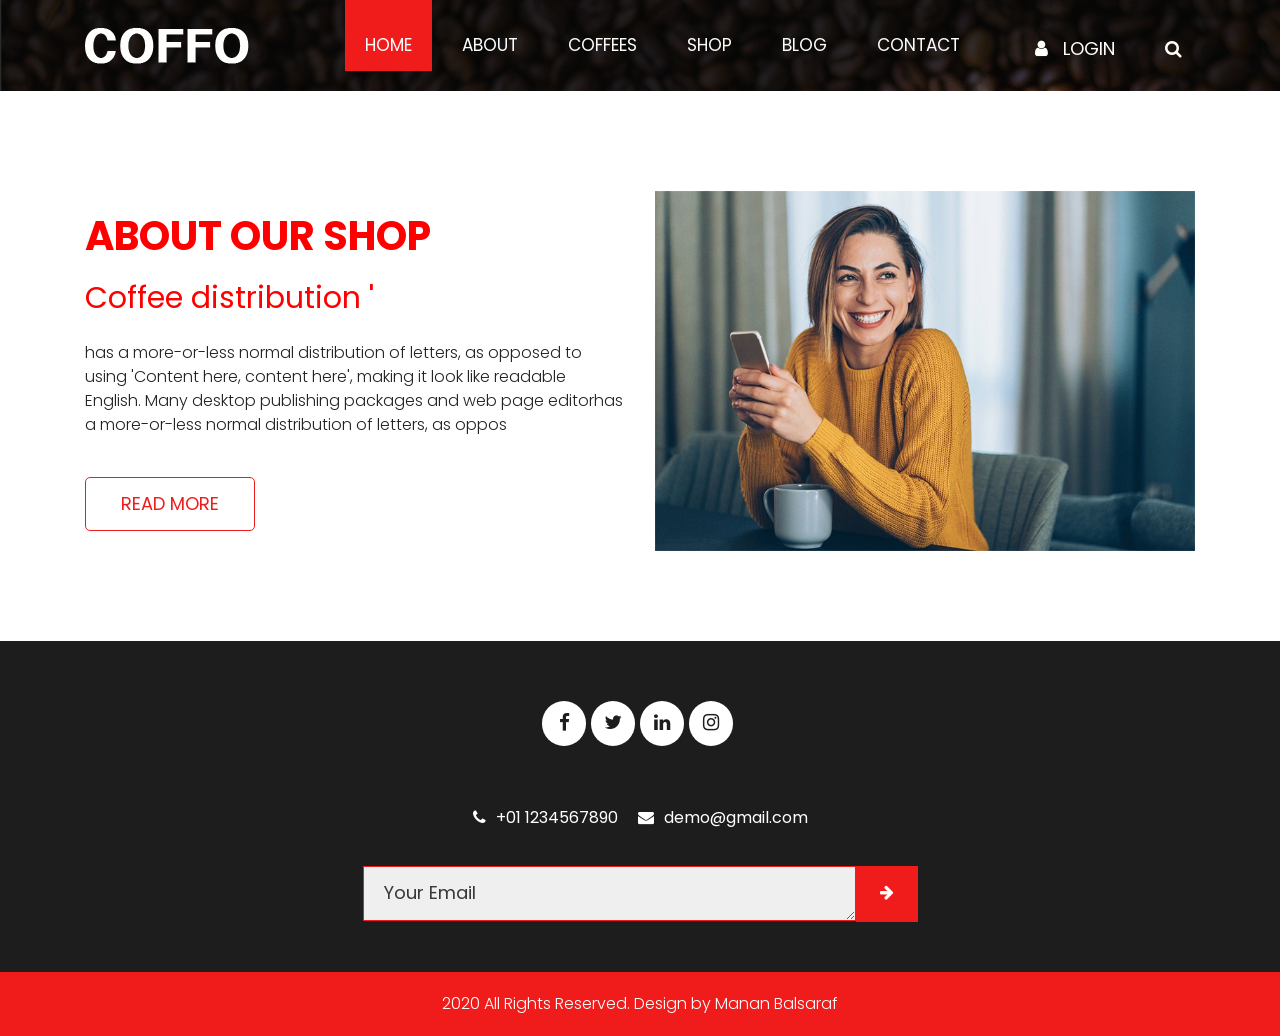
==== commit 7879e136: "third" ====
--- a/about.html
+++ b/about.html
@@ -133,11 +133,7 @@
             <div class="row">
                <div class="col-sm-12">
                   <p class="copyright_text">2020 All Rights Reserved. Design by <a href="https://html.design">Manan Balsaraf</a>
-<<<<<<< HEAD
-                  Distribution by <a href="https://themewagon.com"></a></p>
-=======
                   </p>
->>>>>>> 482f8b91d379d4f99f7f560756a028fc3b8734ba
                </div>
             </div>
          </div>
